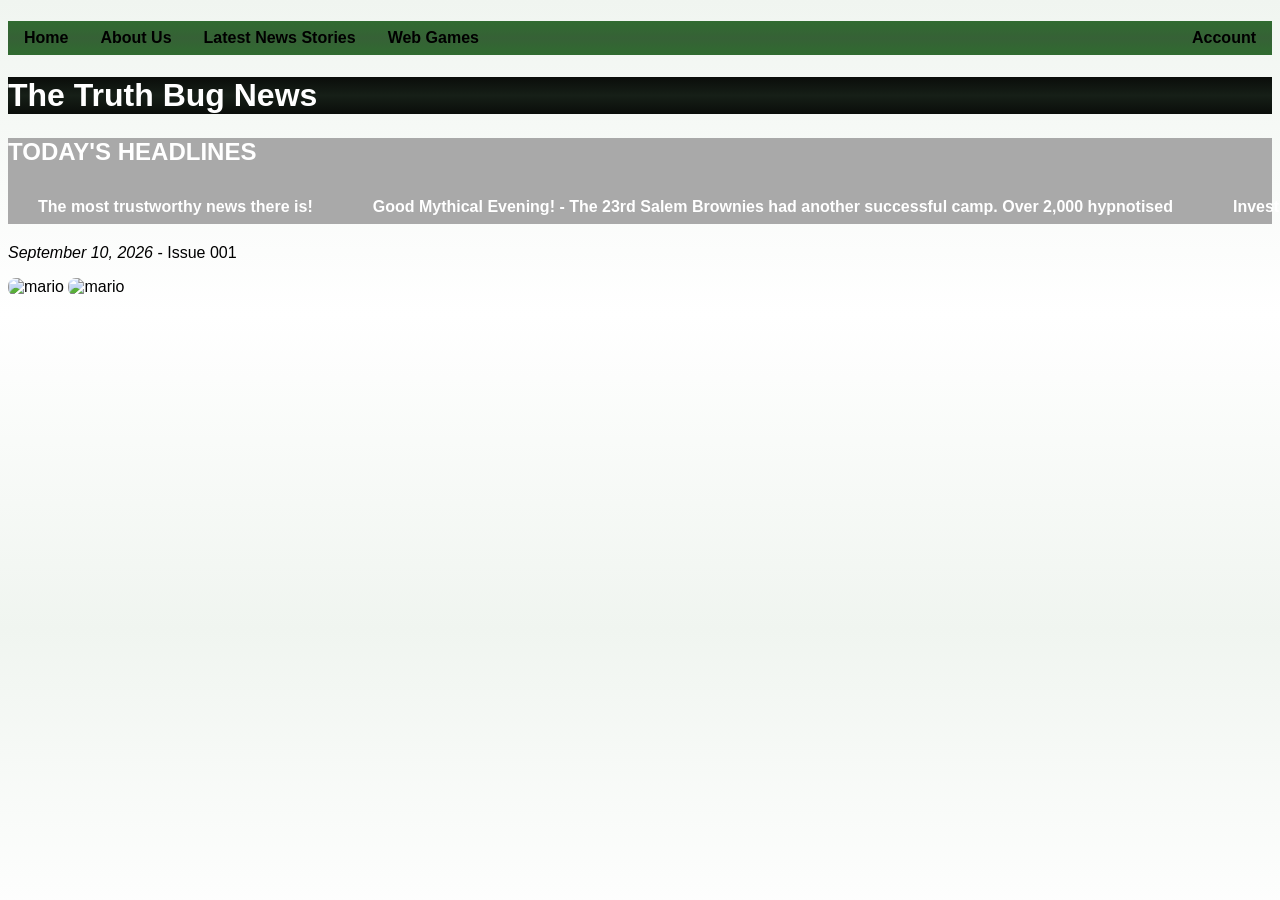
==== index.html @ a059a3bf "Update index.html" ====
<!DOCTYPE html>
<html>
<head>
<meta name="viewport" content="width=device - width, initial - scale=1.0, maximum - scale=1.0, minimum - scale=1.0, user - scalable=no">
<title>Truth Bug News Website</title>

<link rel="stylesheet" href="TBNstyle.css">
<style>

@import url('https://fonts.googleapis.com/css2?family=Rubik:ital,wght@0,300..900;1,300..900&display=swap');
body {
	font-family: "Raleway", sans-serif;
	background-color: #FFFFFF;
	height: 600px;
  	background-image: linear-gradient(to bottom, #F0F5F0, #FFFFFF, #F0F5F0);
     }


</style>

</head>

<body>

<h4 style="lheight="50px">
<nav>
  <ul class="main-nav" >
    <li><a href="https://leal-lemon.github.io/TruthBugNews/index.html" style="color: #000000;">Home</a></li>
    <li><a href="https://leal-lemon.github.io/TruthBugNews/AboutUs.html" style="color: #000000;">About Us</a></li>
    <li><a href="https://leal-lemon.github.io/TruthBugNews/AllNews.html" style="color: #000000;">Latest News Stories</a></li>
    <li><a href="file:///C:/Users/leahb/TRUTH%20BUG%20NEWS/TruthBugNews.html" style="color: #000000;">Web Games</a></li>
    <li class="push"><a href="https://leal-lemon.github.io/TruthBugNews/index.html" style="color: #000000;">Account</a></li> 
  </ul>
</nav>
</h4>


<h1>The Truth Bug News</h1>

<h2 style="background-color:darkgrey;">
<p>TODAY'S HEADLINES<p>

<div class="scrolling-text-container">
    <div class="scrolling-text-inner" style="--marquee-speed: 50s; --direction:scroll-left" role="marquee" height="50px">
        <div class="scrolling-text">
            <div class="scrolling-text-item">       The most trustworthy news there is!</div>
	<div class="scrolling-text-item"> Good Mythical Evening! - The 23rd Salem Brownies had another successful camp. Over 2,000 hypnotised</div>
	<div class="scrolling-text-item"> Investigations over stolen treasure from the Dolphin Mafia, "if it was lost, how did we steal it" - pink dolphin</div>
	<div class="scrolling-text-item">Mr.Catterpillar claims "not guilty" over eaten cake</div>
	<div class="scrolling-text-item">Lemons have been declared the best fruit ever by TBN</div>
	<div class="scrolling-text-item">Homespeare announces June 2027 tour</div>
        <div class="scrolling-text-item">New walkie talkies have been issued to commrades in South Sloughs</div>
	<div class="scrolling-text-item">Have you got plans for halloween? Ghosty Guides have some frightening forest tours! (don't) Book now at SpookyTours.orgle</div>
	<div class=scrolling-text-item"> "Many thanks to our sponsors: The 23rd Salems Brownie Covern, (TWBNBA) There Will Be Nightingales Birdwatchers Association and Fairtrading Banars.</div>
        </div>
    </div>
</div>

</h2>



<p><i>September 10, 2026</i> - Issue 001 </p>

<!-- Images -->
  <img
       src="https://cdn3.emoji.gg/default/apple/beetle.png""
       alt="mario" style="width: 300; height: 300px; border-radius: 8px;">
  <img
       src="https://emojigraph.org/media/whatsapp/bug_1f41b.png"
       alt="mario" style="width: 300; height: 300px; border-radius: 8px;">








</body>
</html>
---- TBNstyle.css ----
<!-- Style settings -->

body {
    color: white;
    background-color: #140E2E
    font-family: Arial, Helvetica, sans-serif;
}

h1 {
  color: white;
  background-color: #161F17;
  background-image: linear-gradient(to bottom, #0A0D0A, #161F17, #0A0D0A);
}

h2 {
  color: white;
}

h3 {
  font-family: Helvetica;
  color: 161F17;
}

h4{
  color: white;
  background-color: #161F17;
  background-image: linear-gradient(to bottom, #306B30, #366136, #306B30
);
}

.main-nav{
 margin: 0;
 padding: 0;
 list-style: none;

 display: flex;
}

.main-nav a{
 padding: 0.5em 1em;
 display: block;
}

.push{
 margin-left: auto;
}

.responsive {
  width: 100%;
  height: auto;
  max-width: 400px;
} /* resizes image with browser */

a { text-decoration: none; } /* removes underline */


.rubik-<uniquifier> {
  font-family: "Rubik", sans-serif;
  font-optical-sizing: auto;
  font-weight: <weight>;
  font-style: normal;              /* idk how to get this to work */
}

.center {
  display: block;
  margin-left: auto;
  margin-right: auto;
  width: 50%;
}



.image {
 opacity: 1;
 transition: opacity 0.3s ease;
}
.image:hover {
 opacity: 0.5;
}

.tooltip{
 position: relative;
 display: inline-block;
 cursor: pointer;
}

.tooltiptext{
 visibility: hidden; /* automatically hides */
 width: 100px;
 background-colour: black;
 colour: #000000;
 text-align: center;
 padding: 5px 0;
 border-radius: 6px;
 position: absolute;
 z-index: 1;
}

.tooltip:hover .tooltiptext {
  visibility: visible;
}








<!-- SCROLLING MARQUEE TEXT -->

/* Container styles */
.scrolling-text-container {
    background-color: #eff5ff;
    border-radius: 4px;
    overflow: hidden;
}

/* Inner container styles */
.scrolling-text-inner {
    display: flex;
    white-space: nowrap;
    font-size: 16px;
    font-weight: 600;
    padding: 8px 0;
}

/* Text styles */
.scrolling-text {
    display: flex;
}

.scrolling-text-item {
    padding: 0 30px;
}

/* Apply the animation to the text items */
.scrolling-text-inner>div {
    animation: var(--direction) var(--marquee-speed) linear infinite;
}

/* Pause the animation when a user hovers over it */
.scrolling-text-container:hover .scrolling-text-inner>div {
    animation-play-state: paused;
}

/* Setting the Animation using Keyframes */
@keyframes scroll-left {
    0% {
        transform: translateX(0%);
    }

    100% {
        transform: translateX(-100%);
    }
}

@keyframes scroll-right {
    0% {
        transform: translateX(-100%);
    }

    100% {
        transform: translateX(0%);
    }
}





<!-- SCROLLING MARQUEE TEXT OVER -->
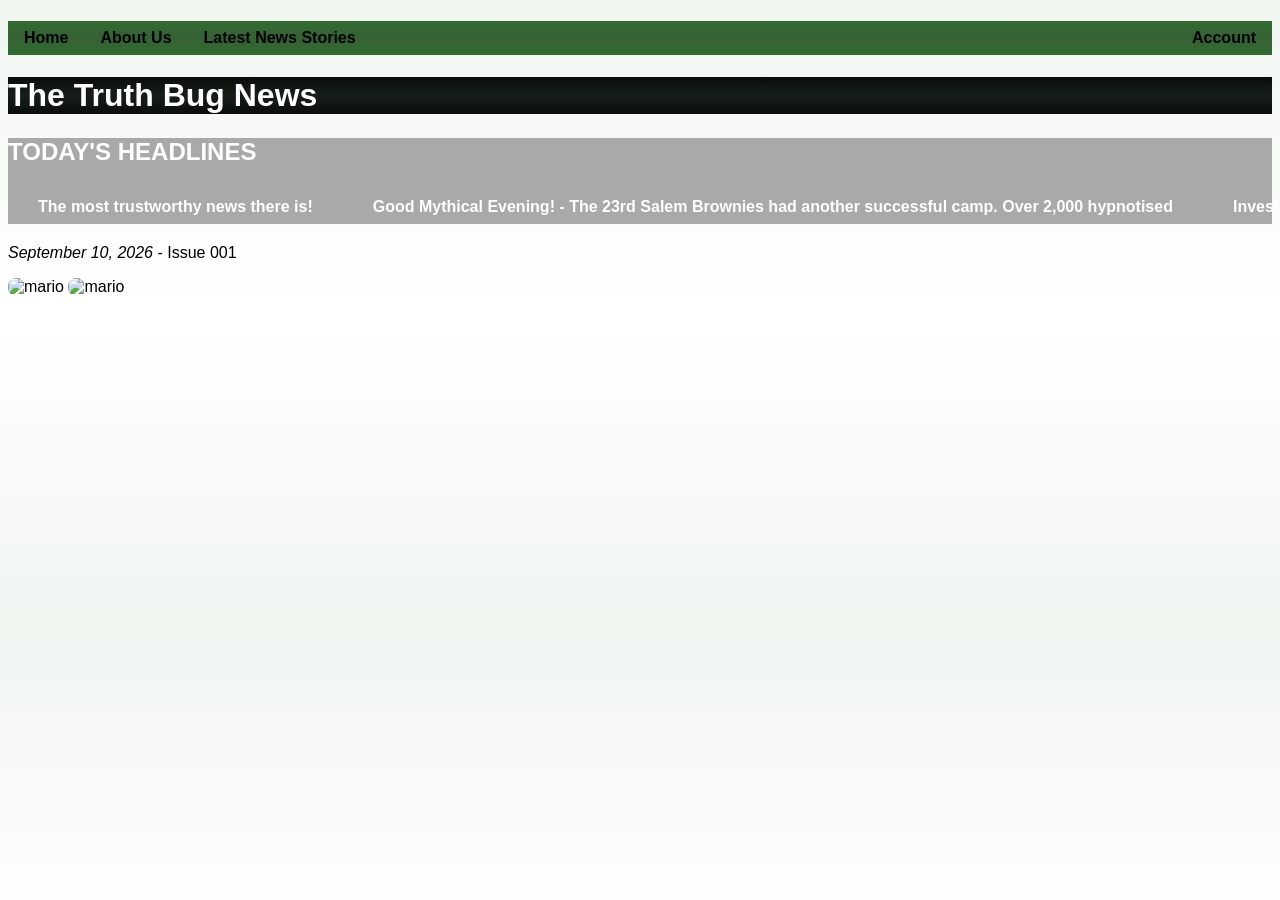
==== commit 9a7ec976: "Update index.html Removed "web games" tag for now" ====
--- a/index.html
+++ b/index.html
@@ -1,7 +1,7 @@
 <!DOCTYPE html>
 <html>
 <head>
-<meta name="viewport" content="width=device - width, initial - scale=1.0, maximum - scale=1.0, minimum - scale=1.0, user - scalable=no">
+<meta name="viewport" content="width=device-width, initial-scale=1.0", user - scalable=no">
 <title>Truth Bug News Website</title>
 
 <link rel="stylesheet" href="TBNstyle.css">
@@ -28,7 +28,6 @@
     <li><a href="https://leal-lemon.github.io/TruthBugNews/index.html" style="color: #000000;">Home</a></li>
     <li><a href="https://leal-lemon.github.io/TruthBugNews/AboutUs.html" style="color: #000000;">About Us</a></li>
     <li><a href="https://leal-lemon.github.io/TruthBugNews/AllNews.html" style="color: #000000;">Latest News Stories</a></li>
-    <li><a href="file:///C:/Users/leahb/TRUTH%20BUG%20NEWS/TruthBugNews.html" style="color: #000000;">Web Games</a></li>
     <li class="push"><a href="https://leal-lemon.github.io/TruthBugNews/index.html" style="color: #000000;">Account</a></li> 
   </ul>
 </nav>
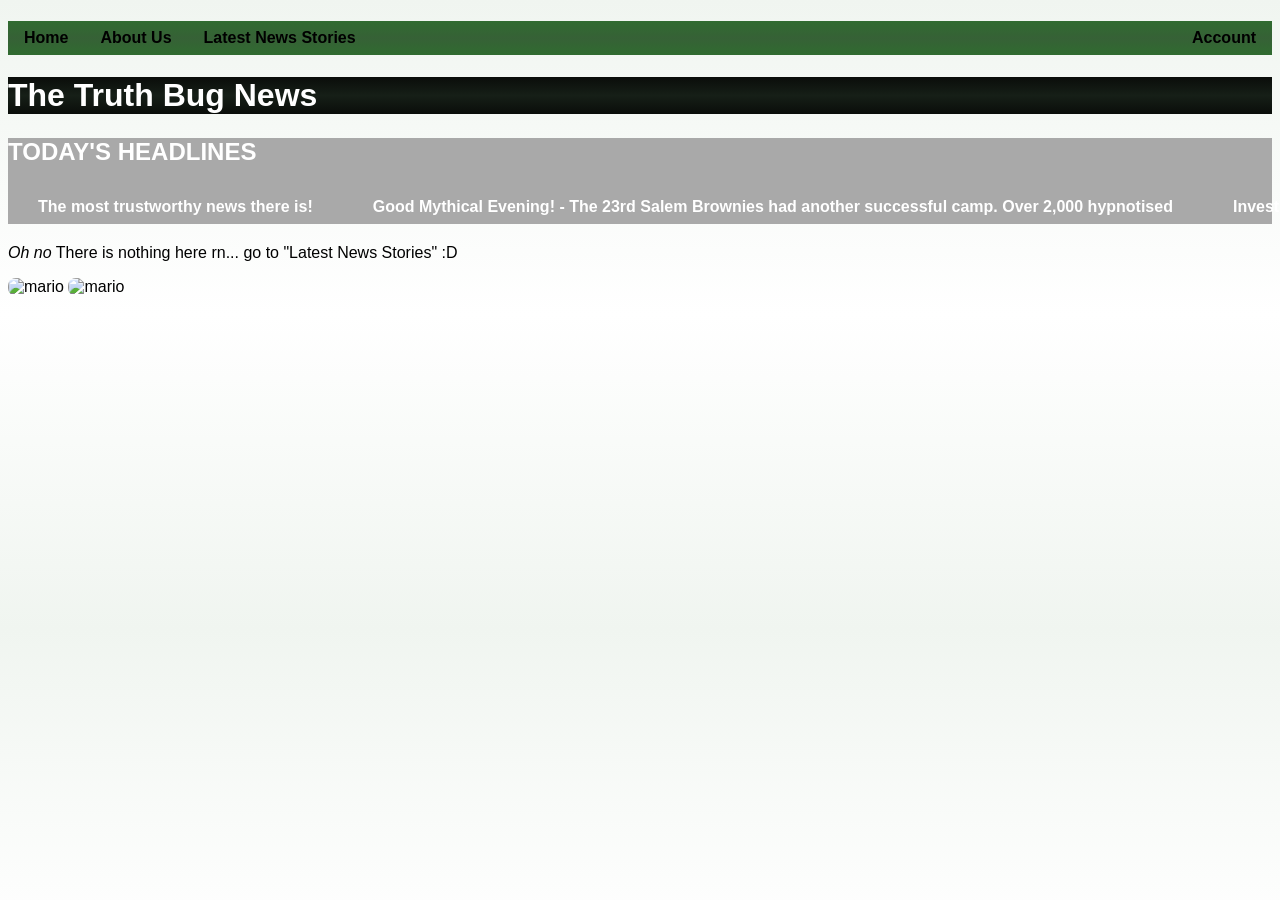
==== commit 62661f3d: "Update index.html" ====
--- a/index.html
+++ b/index.html
@@ -59,7 +59,7 @@
 
 
 
-<p><i>September 10, 2026</i> - Issue 001 </p>
+<p><i>Oh no</i> There is nothing here rn... go to "Latest News Stories" :D</p>
 
 <!-- Images -->
   <img
--- a/TBNstyle.css
+++ b/TBNstyle.css
@@ -52,6 +52,14 @@
 } /* resizes image with browser */
 
 a { text-decoration: none; } /* removes underline */
+
+@media only screen and (max-width:500px) {
+  /* For mobile phones: */
+  .menu, .main, .right {
+    width: 100%;
+  }
+}
+
 
 
 .rubik-<uniquifier> {
@@ -169,4 +177,4 @@
 
 
 
-<!-- SCROLLING MARQUEE TEXT OVER -->+<!-- SCROLLING MARQUEE TEXT OVER -->
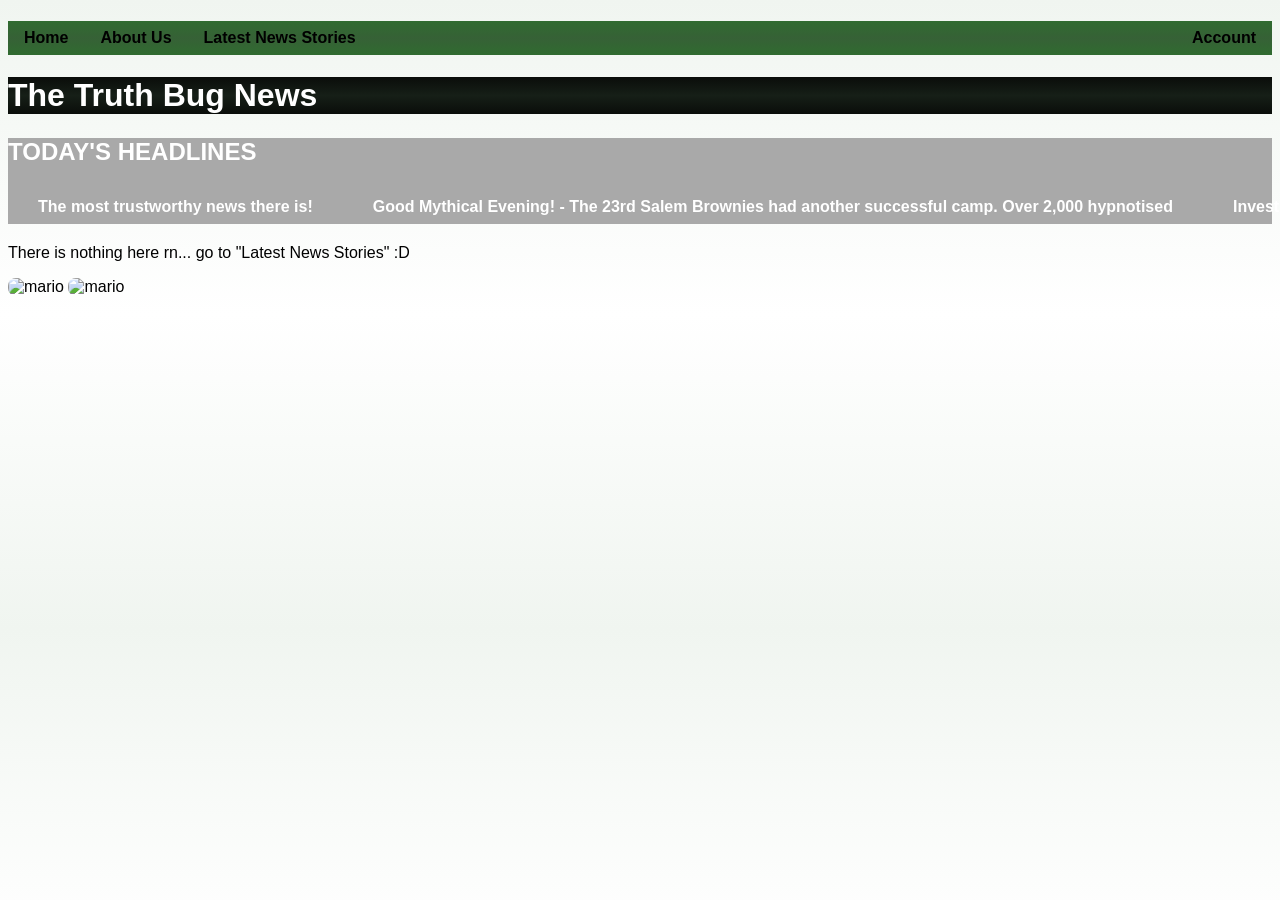
==== commit dce25857: "Update index.html" ====
--- a/index.html
+++ b/index.html
@@ -59,7 +59,7 @@
 
 
 
-<p><i>Oh no</i> There is nothing here rn... go to "Latest News Stories" :D</p>
+<p>There is nothing here rn... go to "Latest News Stories" :D</p>
 
 <!-- Images -->
   <img
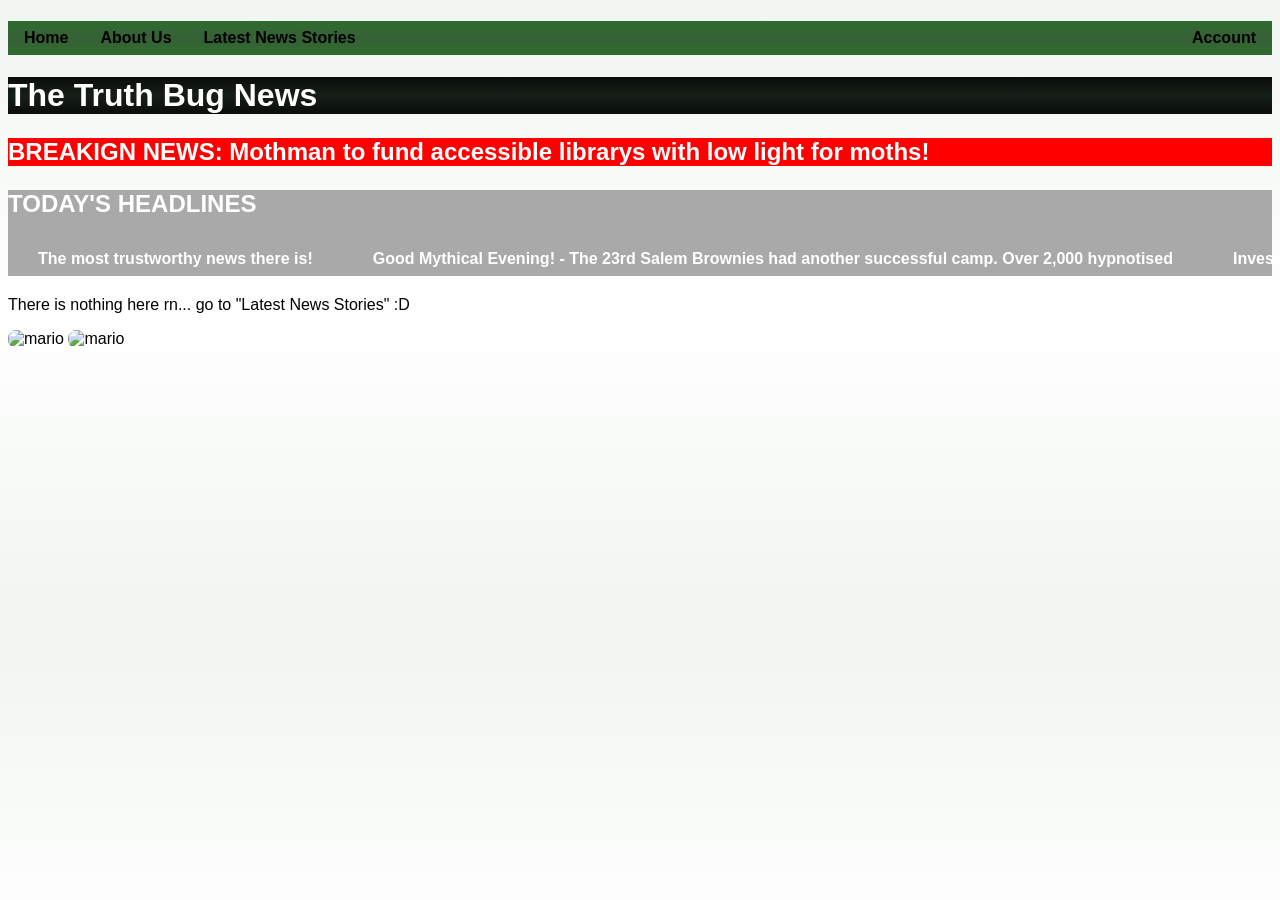
==== commit 2f98023e: "Update index.html" ====
--- a/index.html
+++ b/index.html
@@ -35,6 +35,11 @@
 
 
 <h1>The Truth Bug News</h1>
+
+<h2 style="background-color:red;">
+<p>BREAKIGN NEWS: Mothman to fund accessible librarys with low light for moths!<p>
+	</h2>
+
 
 <h2 style="background-color:darkgrey;">
 <p>TODAY'S HEADLINES<p>
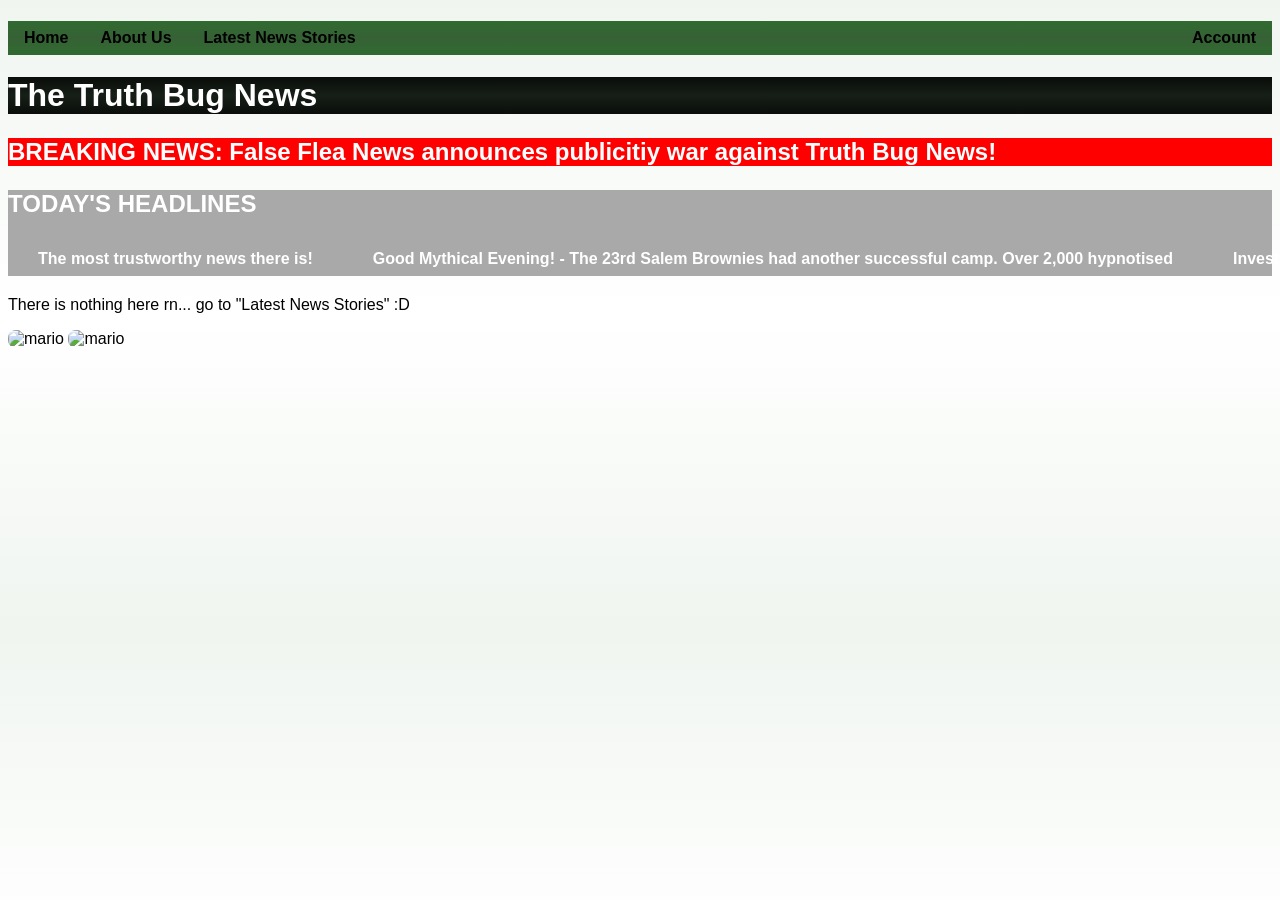
==== commit 7fc55575: "Update index.html" ====
--- a/index.html
+++ b/index.html
@@ -37,7 +37,7 @@
 <h1>The Truth Bug News</h1>
 
 <h2 style="background-color:red;">
-<p>BREAKIGN NEWS: Mothman to fund accessible librarys with low light for moths!<p>
+<p>BREAKING NEWS: False Flea News announces publicitiy war against Truth Bug News!<p>
 	</h2>
 
 
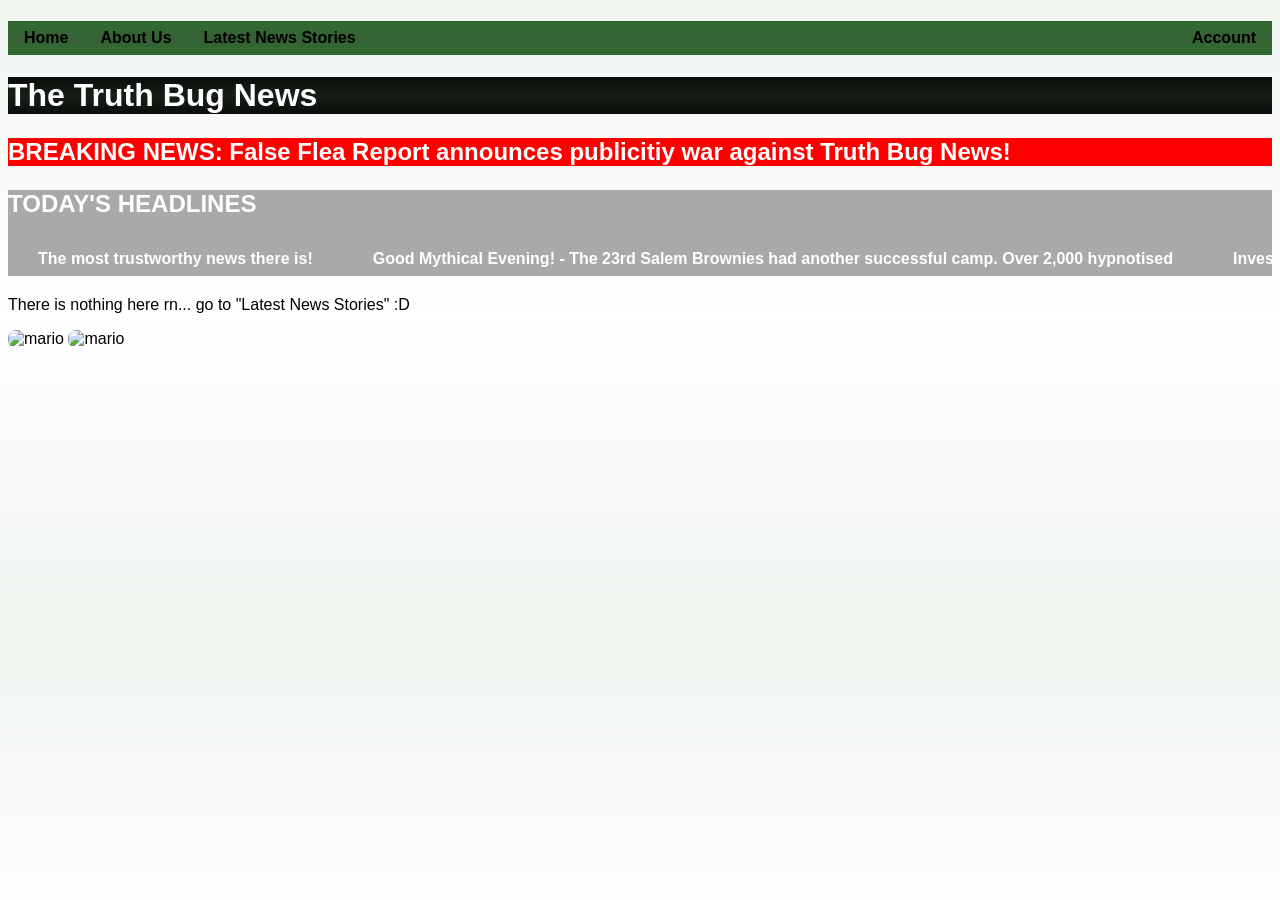
==== commit 59b058d8: "Update index.html" ====
--- a/index.html
+++ b/index.html
@@ -37,7 +37,7 @@
 <h1>The Truth Bug News</h1>
 
 <h2 style="background-color:red;">
-<p>BREAKING NEWS: False Flea News announces publicitiy war against Truth Bug News!<p>
+<p>BREAKING NEWS: False Flea Report announces publicitiy war against Truth Bug News!<p>
 	</h2>
 
 
